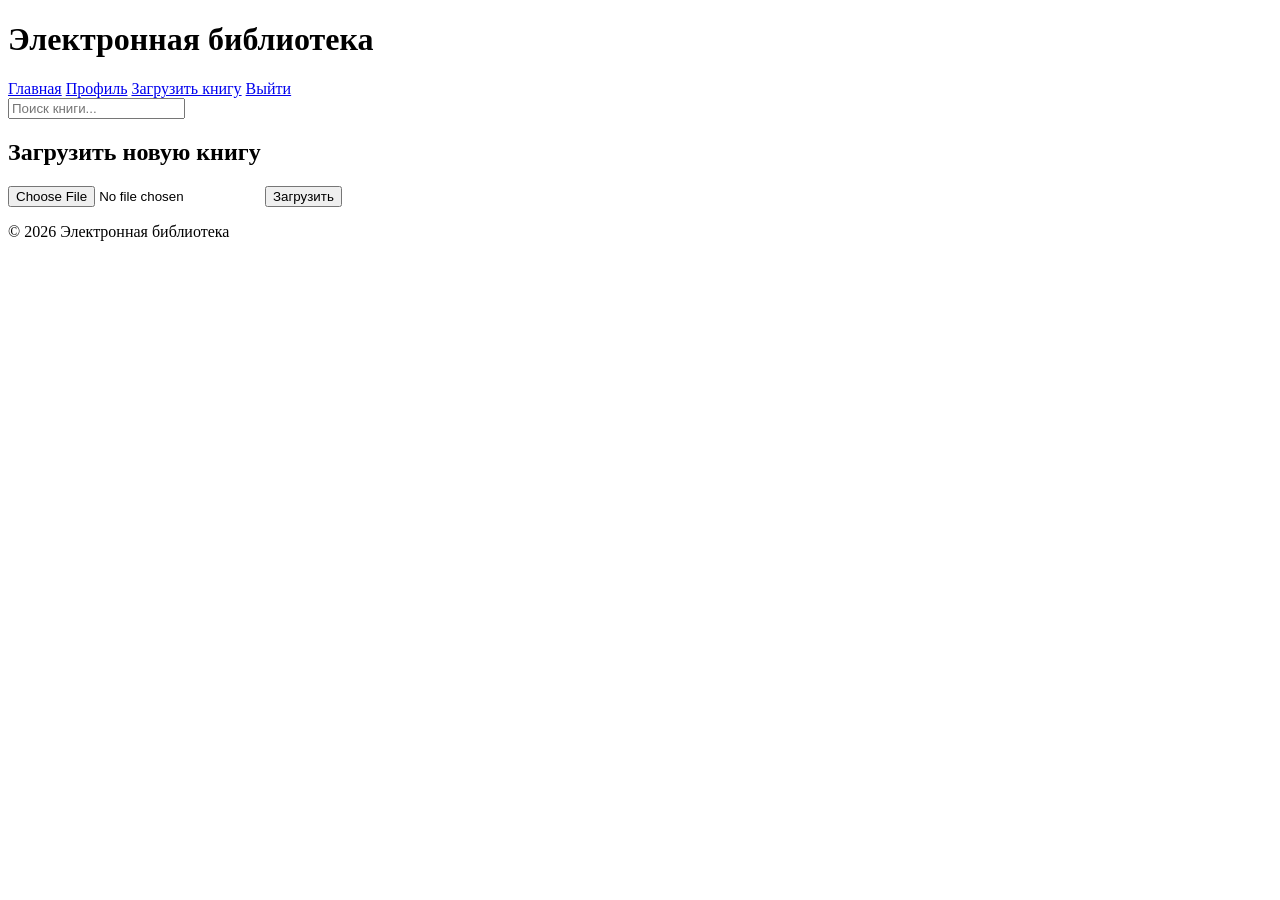
==== frontend/templates/index.html @ 23ae7f04 "Короче, тимлид меня бросил; я написал почти все нейронками и не могу протестить, потому что мой ноут" ====
<!DOCTYPE html>
<html>
<head>
    <title>Электронная библиотека</title>
    <link rel="stylesheet" href="{{ url_for('static', filename='style.css') }}">
    <script src="https://cdnjs.cloudflare.com/ajax/libs/jquery/3.6.0/jquery.min.js"></script>
</head>
<body>
    <header>
        <h1>Электронная библиотека</h1>
        <nav>
            <a href="/">Главная</a>
            <a href="/profile">Профиль</a>
            <a href="/upload">Загрузить книгу</a>
            <a href="/logout">Выйти</a>
        </nav>
    </header>

    <main>
        <div class="search-container">
            <input type="text" id="search-input" placeholder="Поиск книги..." onkeyup="searchBooks()">
        </div>

        <div id="books-list" class="book-list">
            <!-- Здесь будут отображаться книги -->
        </div>

        <div id="upload-form" class="upload-form">
            <h2>Загрузить новую книгу</h2>
            <form id="book-upload" enctype="multipart/form-data">
                <input type="file" accept=".epub,.fb2,.png" id="book-file">
                <button type="submit">Загрузить</button>
            </form>
        </div>
    </main>

    <footer>
        <p>&copy; 2026 Электронная библиотека</p>
    </footer>

    <script>
        // Функция загрузки списка книг
        async function loadBooks() {
            try {
                const response = await fetch('/api/books');
                const books = await response.json();

                const booksList = document.getElementById('books-list');
                booksList.innerHTML = '';

                books.forEach(book => {
                    const bookItem = document.createElement('div');
                    bookItem.classList.add('book-item');

                    bookItem.innerHTML = `
                        <div class="book-title">${book.title}</div>
                        <button onclick="openBook(${book.id})">Открыть</button>
                    `;

                    booksList.appendChild(bookItem);
                });
            } catch(error) {
                console.error('Ошибка при загрузке книг:', error);
            }
        }

        // Функция поиска книг
        function searchBooks() {
            const query = document.getElementById('search-input').value.toLowerCase();
            const bookItems = document.querySelectorAll('.book-item');

            bookItems.forEach(item => {
                const title = item.querySelector('.book-title').innerText.toLowerCase();
                if(title.includes(query)) {
                    item.style.display = 'block';
                } else {
                    item.style.display = 'none';
                }
            });
        }

        // Функция открытия книги
        function openBook(bookId) {
            window.location.href = `/reader/${bookId}`;
        }

        // Обработка загрузки файла
        document.getElementById('book-upload').addEventListener('submit', async (event) => {
            event.preventDefault();

            const formData = new FormData(event.target);

            try {
                const response = await fetch('/api/books', {
                    method: 'POST',
                    body: formData
                });

                if(response.ok) {
                    loadBooks();
                    alert('Книга успешно загружена!');
                }
            } catch(error) {
                console.error('Ошибка при загрузке книги:', error);
            }
        });

        // Загружаем книги при загрузке страницы
        window.addEventListener('load', loadBooks);
    </script>
</body>
</html>
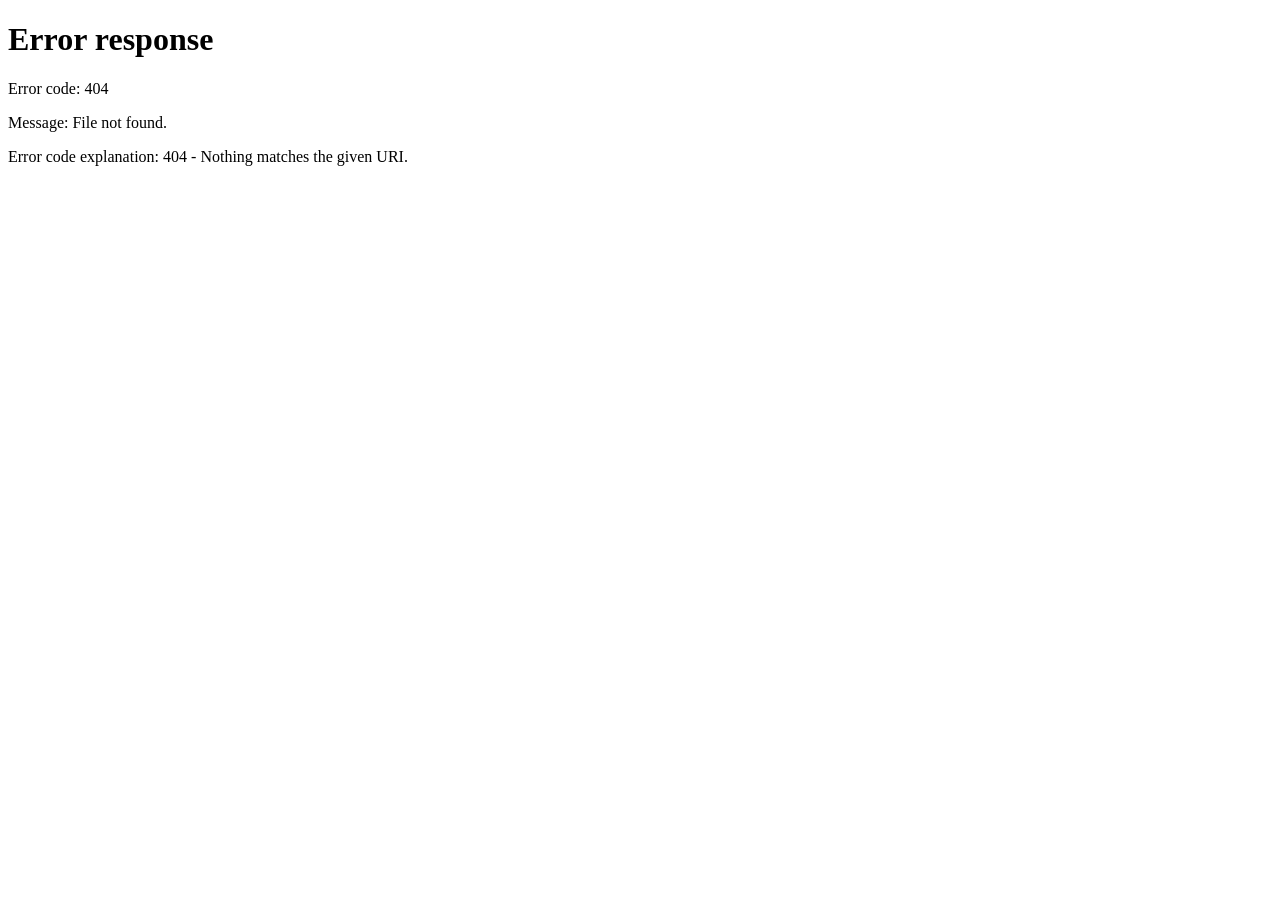
==== commit d939d632: "Все" ====
--- a/frontend/templates/index.html
+++ b/frontend/templates/index.html
@@ -1,112 +1,487 @@
 <!DOCTYPE html>
-<html>
+<html lang="ru">
 <head>
+    <meta charset="UTF-8">
+    <meta name="viewport" content="width=device-width, initial-scale=1.0">
     <title>Электронная библиотека</title>
     <link rel="stylesheet" href="{{ url_for('static', filename='style.css') }}">
-    <script src="https://cdnjs.cloudflare.com/ajax/libs/jquery/3.6.0/jquery.min.js"></script>
 </head>
 <body>
     <header>
         <h1>Электронная библиотека</h1>
         <nav>
-            <a href="/">Главная</a>
-            <a href="/profile">Профиль</a>
-            <a href="/upload">Загрузить книгу</a>
-            <a href="/logout">Выйти</a>
+            <span id="username-display"></span>
+            <a href="#" onclick="showUpload(); return false;">Загрузить</a>
+            <a href="#" onclick="logout(); return false;">Выйти</a>
         </nav>
+        <div class="theme-selector">
+            <select id="themeSelect" onchange="applyTheme(this.value)">
+                <option value="light">Светлая</option>
+                <option value="dark">Тёмная</option>
+                <option value="high-contrast">Слабовидящим</option>
+            </select>
+        </div>
     </header>
 
     <main>
-        <div class="search-container">
-            <input type="text" id="search-input" placeholder="Поиск книги..." onkeyup="searchBooks()">
-        </div>
-
-        <div id="books-list" class="book-list">
-            <!-- Здесь будут отображаться книги -->
-        </div>
-
-        <div id="upload-form" class="upload-form">
-            <h2>Загрузить новую книгу</h2>
-            <form id="book-upload" enctype="multipart/form-data">
-                <input type="file" accept=".epub,.fb2,.png" id="book-file">
-                <button type="submit">Загрузить</button>
+        <!-- Shelf tabs -->
+        <div class="shelf-bar" id="shelf-bar">
+            <button class="shelf-tab active" onclick="selectShelf(null, this)">Все книги</button>
+        </div>
+
+        <!-- Search -->
+        <div class="search-bar">
+            <input type="text" id="search-input" placeholder="Поиск по названию..." oninput="filterBooks()">
+        </div>
+
+        <!-- Book grid -->
+        <div id="books-grid" class="book-grid">
+            <div class="spinner">Загрузка библиотеки</div>
+        </div>
+    </main>
+
+    <!-- ── Upload modal ─────────────────────────────── -->
+    <div class="modal-overlay" id="upload-modal">
+        <div class="modal">
+            <h2>Загрузить книгу</h2>
+            <form id="upload-form" onsubmit="uploadBook(event)">
+                <div class="form-group">
+                    <label>Файл книги (EPUB, FB2, PDF, PNG, JPG)</label>
+                    <input type="file" id="book-file" accept=".epub,.fb2,.pdf,.png,.jpg,.jpeg,.gif,.webp" required>
+                </div>
+                <div class="form-group">
+                    <label>Обложка (необязательно)</label>
+                    <input type="file" id="cover-file" accept=".png,.jpg,.jpeg,.gif,.webp">
+                </div>
+                <div class="modal-actions">
+                    <button type="button" class="btn-secondary" onclick="hideUpload()">Отмена</button>
+                    <button type="submit" id="upload-btn">Загрузить</button>
+                </div>
             </form>
         </div>
-    </main>
-
-    <footer>
-        <p>&copy; 2026 Электронная библиотека</p>
-    </footer>
+    </div>
+
+    <!-- ── Book manage modal ────────────────────────── -->
+    <div class="modal-overlay" id="manage-modal">
+        <div class="modal">
+            <h2 id="manage-title">Управление книгой</h2>
+
+            <div style="display:flex; gap:1.25rem; margin-bottom:1.5rem; align-items:flex-start;">
+                <!-- Cover preview -->
+                <div style="flex-shrink:0;">
+                    <div id="manage-cover-preview"
+                         style="width:90px;height:130px;border-radius:8px;overflow:hidden;
+                                background:linear-gradient(135deg,var(--accent),var(--accent-hover));
+                                display:flex;align-items:center;justify-content:center;
+                                color:#fff;font-weight:900;font-size:1.1rem;border:1px solid var(--border);">
+                    </div>
+                    <label style="display:block;margin-top:0.5rem;">
+                        <input type="file" id="manage-cover-input" accept=".png,.jpg,.jpeg,.gif,.webp"
+                               style="display:none" onchange="previewAndUploadCover(this)">
+                        <span class="btn btn-secondary btn-sm" style="cursor:pointer;width:90px;text-align:center;">
+                            Обложка
+                        </span>
+                    </label>
+                </div>
+
+                <!-- Shelf assignment -->
+                <div style="flex:1;">
+                    <p style="font-size:0.8rem;font-weight:600;text-transform:uppercase;
+                               letter-spacing:0.04em;color:var(--text-muted);margin-bottom:0.6rem;">
+                        Полки
+                    </p>
+                    <div id="shelf-checkboxes" style="display:flex;flex-direction:column;gap:0.4rem;">
+                        <span style="color:var(--text-muted);font-size:0.88rem;">
+                            Создайте полки, чтобы организовать книги
+                        </span>
+                    </div>
+                </div>
+            </div>
+
+            <div class="modal-actions">
+                <button class="btn-danger" onclick="deleteManagingBook()">Удалить книгу</button>
+                <button class="btn-secondary" onclick="hideManage()">Закрыть</button>
+            </div>
+        </div>
+    </div>
+
+    <!-- ── Create shelf modal ───────────────────────── -->
+    <div class="modal-overlay" id="shelf-modal">
+        <div class="modal" style="max-width:360px;">
+            <h2 id="shelf-modal-title">Новая полка</h2>
+            <div class="form-group">
+                <label>Название</label>
+                <input type="text" id="shelf-name-input" placeholder="Например: Читаю сейчас"
+                       onkeydown="if(event.key==='Enter') saveShelf()">
+            </div>
+            <div class="modal-actions">
+                <button class="btn-secondary" onclick="hideShelfModal()">Отмена</button>
+                <button onclick="saveShelf()">Сохранить</button>
+            </div>
+        </div>
+    </div>
+
+    <div class="toast" id="toast"></div>
 
     <script>
-        // Функция загрузки списка книг
-        async function loadBooks() {
-            try {
-                const response = await fetch('/api/books');
-                const books = await response.json();
-
-                const booksList = document.getElementById('books-list');
-                booksList.innerHTML = '';
-
-                books.forEach(book => {
-                    const bookItem = document.createElement('div');
-                    bookItem.classList.add('book-item');
-
-                    bookItem.innerHTML = `
-                        <div class="book-title">${book.title}</div>
-                        <button onclick="openBook(${book.id})">Открыть</button>
-                    `;
-
-                    booksList.appendChild(bookItem);
+    const API = 'http://localhost:8090';
+    const token = localStorage.getItem('token');
+    let allBooks  = [];
+    let allShelves = [];
+    let currentShelf = null;    // null = all books
+    let managingBook = null;
+    let editingShelfId = null;  // null = create, number = rename
+
+    if (!token) window.location.href = '/login';
+
+    const uname = localStorage.getItem('username');
+    if (uname) document.getElementById('username-display').textContent = uname;
+
+    // ── Theme ───────────────────────────────────────────────────────────────
+    function applyTheme(t) {
+        document.body.className = t === 'light' ? '' : t + '-theme';
+        localStorage.setItem('theme', t);
+    }
+    const savedTheme = localStorage.getItem('theme') || 'light';
+    document.getElementById('themeSelect').value = savedTheme;
+    applyTheme(savedTheme);
+
+    // ── Toast ────────────────────────────────────────────────────────────────
+    function toast(msg, type = '') {
+        const el = document.getElementById('toast');
+        el.textContent = msg;
+        el.className = 'toast show' + (type ? ' ' + type : '');
+        clearTimeout(el._t);
+        el._t = setTimeout(() => el.className = 'toast', 3000);
+    }
+
+    function escHtml(s) {
+        return String(s).replace(/&/g,'&amp;').replace(/</g,'&lt;')
+                        .replace(/>/g,'&gt;').replace(/"/g,'&quot;');
+    }
+
+    // ── Data loading ─────────────────────────────────────────────────────────
+    async function loadAll() {
+        document.getElementById('books-grid').innerHTML =
+            '<div class="spinner">Загрузка библиотеки</div>';
+        try {
+            const [bRes, sRes] = await Promise.all([
+                fetch(`${API}/api/books`),
+                fetch(`${API}/api/shelves`, { headers: { 'Authorization': `Bearer ${token}` } })
+            ]);
+            allBooks   = await bRes.json();
+            allShelves = sRes.ok ? await sRes.json() : [];
+        } catch {
+            document.getElementById('books-grid').innerHTML =
+                '<div class="empty-state">Ошибка соединения. Убедитесь, что бэкенд запущен на порту 8090.</div>';
+            return;
+        }
+        renderShelfBar();
+        filterBooks();
+    }
+
+    // ── Shelf bar ─────────────────────────────────────────────────────────────
+    function renderShelfBar() {
+        const bar = document.getElementById('shelf-bar');
+        bar.innerHTML =
+            `<button class="shelf-tab${currentShelf === null ? ' active' : ''}"
+                     onclick="selectShelf(null, this)">Все книги</button>`;
+
+        allShelves.forEach(s => {
+            bar.innerHTML +=
+                `<button class="shelf-tab${currentShelf === s.id ? ' active' : ''}"
+                         onclick="selectShelf(${s.id}, this)"
+                         ondblclick="startRenameShelf(${s.id}, '${escHtml(s.name)}')"
+                         title="Двойной клик — переименовать">
+                    ${escHtml(s.name)}
+                    <span onclick="event.stopPropagation(); confirmDeleteShelf(${s.id})"
+                          style="margin-left:0.4rem;opacity:0.6;font-size:0.75rem;"
+                          title="Удалить полку">&#x2715;</span>
+                </button>`;
+        });
+
+        bar.innerHTML +=
+            `<button class="shelf-tab add-tab" onclick="showShelfModal()">+ Полка</button>`;
+    }
+
+    function selectShelf(id, el) {
+        currentShelf = id;
+        document.querySelectorAll('.shelf-tab').forEach(b => b.classList.remove('active'));
+        el.classList.add('active');
+        filterBooks();
+    }
+
+    // ── Book rendering ────────────────────────────────────────────────────────
+    function visibleBooks() {
+        let books = allBooks;
+        const q = document.getElementById('search-input').value.toLowerCase();
+        if (q) books = books.filter(b => b.title.toLowerCase().includes(q));
+        if (currentShelf !== null) {
+            const shelf = allShelves.find(s => s.id === currentShelf);
+            const ids = shelf ? shelf.book_ids : [];
+            books = books.filter(b => ids.includes(b.id));
+        }
+        return books;
+    }
+
+    function filterBooks() { renderBooks(visibleBooks()); }
+
+    function renderBooks(books) {
+        const grid = document.getElementById('books-grid');
+        if (!books.length) {
+            const msg = currentShelf !== null
+                ? 'На этой полке нет книг. Добавьте книги через управление.'
+                : 'Книг нет. Загрузите первую книгу!';
+            grid.innerHTML = `<div class="empty-state">${msg}</div>`;
+            return;
+        }
+        grid.innerHTML = books.map(b => {
+            const coverHtml = b.has_cover
+                ? `<img src="${API}/api/books/${b.id}/cover/file" alt="" loading="lazy">
+                   <span class="format-overlay">${escHtml(b.format.toUpperCase())}</span>`
+                : escHtml(b.format.toUpperCase());
+            return `
+            <div class="book-card">
+                <div class="book-cover">
+                    ${coverHtml}
+                    <button class="manage-btn" onclick="openManage(${b.id})" title="Управление">&#9881;</button>
+                </div>
+                <div class="book-info">
+                    <div class="book-title">${escHtml(b.title)}</div>
+                    <div class="book-format">${escHtml(b.format)}</div>
+                </div>
+                <div class="book-actions">
+                    <button onclick="openBook(${b.id})">Читать</button>
+                    <button class="btn-danger btn-sm" onclick="deleteBook(${b.id})">X</button>
+                </div>
+            </div>`;
+        }).join('');
+    }
+
+    function openBook(id) { window.location.href = `/reader/${id}`; }
+
+    // ── Upload book ───────────────────────────────────────────────────────────
+    function showUpload() { document.getElementById('upload-modal').classList.add('active'); }
+    function hideUpload() {
+        document.getElementById('upload-modal').classList.remove('active');
+        document.getElementById('upload-form').reset();
+    }
+
+    async function uploadBook(e) {
+        e.preventDefault();
+        const file = document.getElementById('book-file').files[0];
+        if (!file) return;
+        const btn = document.getElementById('upload-btn');
+        btn.disabled = true; btn.textContent = 'Загрузка...';
+        const form = new FormData();
+        form.append('file', file);
+        try {
+            const res = await fetch(`${API}/api/books`, {
+                method: 'POST',
+                headers: { 'Authorization': `Bearer ${token}` },
+                body: form
+            });
+            const data = await res.json();
+            if (!res.ok) { toast(data.error || 'Ошибка загрузки', 'error'); return; }
+
+            // Upload cover if provided
+            const coverFile = document.getElementById('cover-file').files[0];
+            if (coverFile) {
+                const cf = new FormData();
+                cf.append('cover', coverFile);
+                await fetch(`${API}/api/books/${data.id}/cover`, {
+                    method: 'POST',
+                    headers: { 'Authorization': `Bearer ${token}` },
+                    body: cf
                 });
-            } catch(error) {
-                console.error('Ошибка при загрузке книг:', error);
-            }
+            }
+            toast('Книга загружена!', 'success');
+            hideUpload();
+            await loadAll();
+        } catch { toast('Ошибка соединения', 'error'); }
+        finally { btn.disabled = false; btn.textContent = 'Загрузить'; }
+    }
+
+    // ── Delete book ───────────────────────────────────────────────────────────
+    async function deleteBook(id) {
+        if (!confirm('Удалить книгу из библиотеки?')) return;
+        try {
+            const res = await fetch(`${API}/api/books/${id}`, {
+                method: 'DELETE',
+                headers: { 'Authorization': `Bearer ${token}` }
+            });
+            if (res.ok) { toast('Книга удалена', 'success'); await loadAll(); }
+            else { const d = await res.json(); toast(d.error || 'Ошибка', 'error'); }
+        } catch { toast('Ошибка соединения', 'error'); }
+    }
+
+    // ── Book manage modal ─────────────────────────────────────────────────────
+    function openManage(bookId) {
+        managingBook = allBooks.find(b => b.id === bookId);
+        if (!managingBook) return;
+
+        document.getElementById('manage-title').textContent = managingBook.title;
+
+        // Cover preview
+        const preview = document.getElementById('manage-cover-preview');
+        if (managingBook.has_cover) {
+            preview.innerHTML = `<img src="${API}/api/books/${bookId}/cover/file"
+                style="width:100%;height:100%;object-fit:cover;" alt="">`;
+        } else {
+            preview.textContent = managingBook.format.toUpperCase();
         }
 
-        // Функция поиска книг
-        function searchBooks() {
-            const query = document.getElementById('search-input').value.toLowerCase();
-            const bookItems = document.querySelectorAll('.book-item');
-
-            bookItems.forEach(item => {
-                const title = item.querySelector('.book-title').innerText.toLowerCase();
-                if(title.includes(query)) {
-                    item.style.display = 'block';
-                } else {
-                    item.style.display = 'none';
-                }
+        // Shelf checkboxes
+        const container = document.getElementById('shelf-checkboxes');
+        if (!allShelves.length) {
+            container.innerHTML =
+                `<span style="color:var(--text-muted);font-size:0.88rem;">
+                    Нет полок. <a href="#" onclick="hideManage();showShelfModal();return false;"
+                    style="color:var(--accent);">Создать полку</a>
+                </span>`;
+        } else {
+            container.innerHTML = allShelves.map(s => {
+                const checked = s.book_ids.includes(bookId);
+                return `<label style="display:flex;align-items:center;gap:0.5rem;cursor:pointer;font-size:0.9rem;">
+                    <input type="checkbox" ${checked ? 'checked' : ''}
+                           onchange="toggleShelf(${s.id}, ${bookId}, this.checked)">
+                    ${escHtml(s.name)}
+                </label>`;
+            }).join('');
+        }
+
+        document.getElementById('manage-modal').classList.add('active');
+    }
+
+    function hideManage() {
+        document.getElementById('manage-modal').classList.remove('active');
+        managingBook = null;
+    }
+
+    async function toggleShelf(shelfId, bookId, add) {
+        const method = add ? 'POST' : 'DELETE';
+        try {
+            await fetch(`${API}/api/shelves/${shelfId}/books/${bookId}`, {
+                method,
+                headers: { 'Authorization': `Bearer ${token}` }
             });
-        }
-
-        // Функция открытия книги
-        function openBook(bookId) {
-            window.location.href = `/reader/${bookId}`;
-        }
-
-        // Обработка загрузки файла
-        document.getElementById('book-upload').addEventListener('submit', async (event) => {
-            event.preventDefault();
-
-            const formData = new FormData(event.target);
-
-            try {
-                const response = await fetch('/api/books', {
+            // Update local state
+            const shelf = allShelves.find(s => s.id === shelfId);
+            if (shelf) {
+                if (add && !shelf.book_ids.includes(bookId)) shelf.book_ids.push(bookId);
+                if (!add) shelf.book_ids = shelf.book_ids.filter(id => id !== bookId);
+            }
+            if (currentShelf !== null) filterBooks();
+        } catch { toast('Ошибка соединения', 'error'); }
+    }
+
+    async function previewAndUploadCover(input) {
+        if (!managingBook || !input.files[0]) return;
+        const file = input.files[0];
+        // Optimistic preview
+        const preview = document.getElementById('manage-cover-preview');
+        const url = URL.createObjectURL(file);
+        preview.innerHTML = `<img src="${url}" style="width:100%;height:100%;object-fit:cover;">`;
+
+        const form = new FormData();
+        form.append('cover', file);
+        try {
+            const res = await fetch(`${API}/api/books/${managingBook.id}/cover`, {
+                method: 'POST',
+                headers: { 'Authorization': `Bearer ${token}` },
+                body: form
+            });
+            if (res.ok) {
+                managingBook.has_cover = true;
+                // Refresh card cover
+                const cardCovers = document.querySelectorAll('.book-cover');
+                // just reload all
+                toast('Обложка сохранена', 'success');
+                await loadAll();
+                // reopen modal with fresh data
+                openManage(managingBook.id);
+            } else {
+                toast('Ошибка загрузки обложки', 'error');
+            }
+        } catch { toast('Ошибка соединения', 'error'); }
+    }
+
+    async function deleteManagingBook() {
+        if (!managingBook) return;
+        hideManage();
+        await deleteBook(managingBook.id);
+    }
+
+    // ── Shelf management ──────────────────────────────────────────────────────
+    function showShelfModal(id = null, name = '') {
+        editingShelfId = id;
+        document.getElementById('shelf-modal-title').textContent =
+            id ? 'Переименовать полку' : 'Новая полка';
+        document.getElementById('shelf-name-input').value = name;
+        document.getElementById('shelf-modal').classList.add('active');
+        setTimeout(() => document.getElementById('shelf-name-input').focus(), 50);
+    }
+
+    function hideShelfModal() {
+        document.getElementById('shelf-modal').classList.remove('active');
+        editingShelfId = null;
+    }
+
+    function startRenameShelf(id, name) { showShelfModal(id, name); }
+
+    async function saveShelf() {
+        const name = document.getElementById('shelf-name-input').value.trim();
+        if (!name) return;
+        try {
+            let res;
+            if (editingShelfId) {
+                res = await fetch(`${API}/api/shelves/${editingShelfId}`, {
+                    method: 'PUT',
+                    headers: { 'Authorization': `Bearer ${token}`, 'Content-Type': 'application/json' },
+                    body: JSON.stringify({ name })
+                });
+            } else {
+                res = await fetch(`${API}/api/shelves`, {
                     method: 'POST',
-                    body: formData
+                    headers: { 'Authorization': `Bearer ${token}`, 'Content-Type': 'application/json' },
+                    body: JSON.stringify({ name })
                 });
-
-                if(response.ok) {
-                    loadBooks();
-                    alert('Книга успешно загружена!');
-                }
-            } catch(error) {
-                console.error('Ошибка при загрузке книги:', error);
-            }
-        });
-
-        // Загружаем книги при загрузке страницы
-        window.addEventListener('load', loadBooks);
+            }
+            if (res.ok) {
+                hideShelfModal();
+                await loadAll();
+            } else {
+                const d = await res.json();
+                toast(d.error || 'Ошибка', 'error');
+            }
+        } catch { toast('Ошибка соединения', 'error'); }
+    }
+
+    async function confirmDeleteShelf(id) {
+        const shelf = allShelves.find(s => s.id === id);
+        if (!shelf) return;
+        if (!confirm(`Удалить полку "${shelf.name}"? Книги останутся в библиотеке.`)) return;
+        try {
+            const res = await fetch(`${API}/api/shelves/${id}`, {
+                method: 'DELETE',
+                headers: { 'Authorization': `Bearer ${token}` }
+            });
+            if (res.ok) {
+                if (currentShelf === id) currentShelf = null;
+                toast('Полка удалена', 'success');
+                await loadAll();
+            }
+        } catch { toast('Ошибка соединения', 'error'); }
+    }
+
+    // ── Auth ──────────────────────────────────────────────────────────────────
+    function logout() {
+        ['token','username','user_id'].forEach(k => localStorage.removeItem(k));
+        window.location.href = '/login';
+    }
+
+    // ── Init ──────────────────────────────────────────────────────────────────
+    loadAll();
     </script>
 </body>
 </html>
